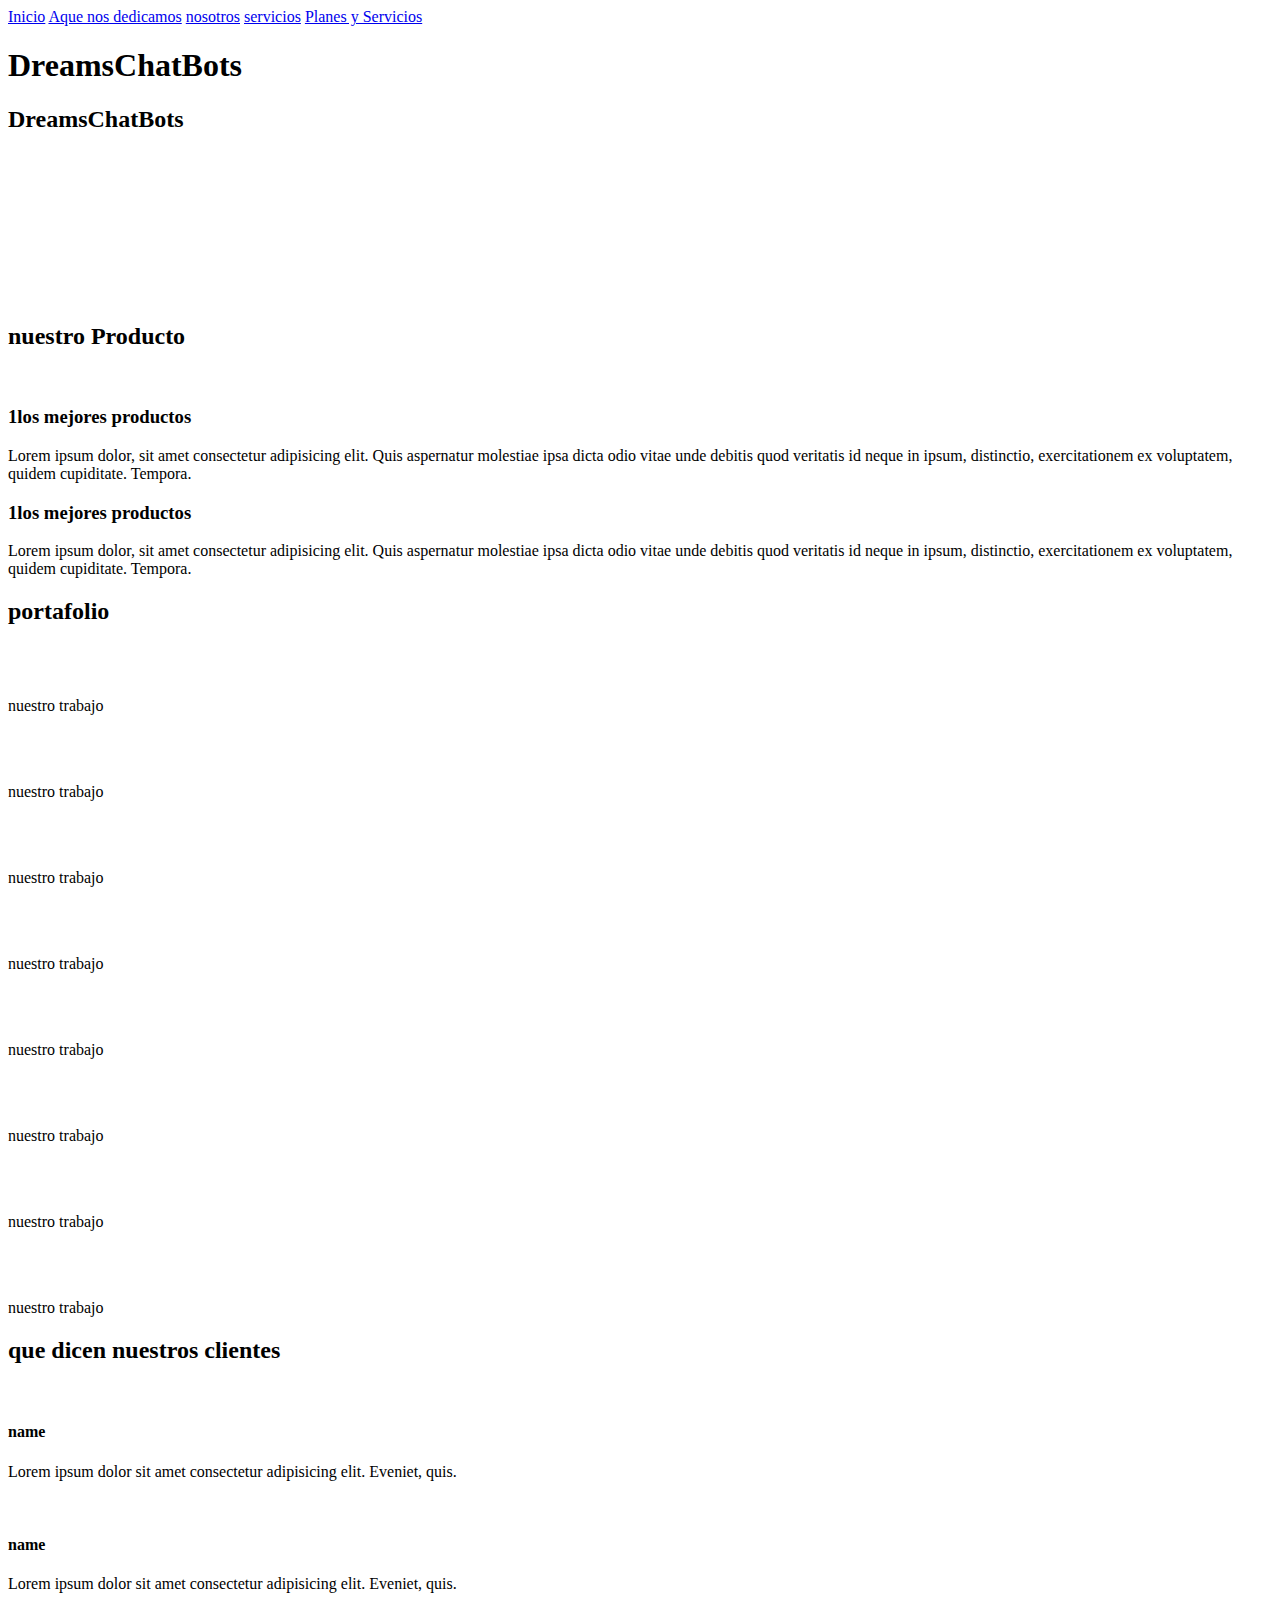
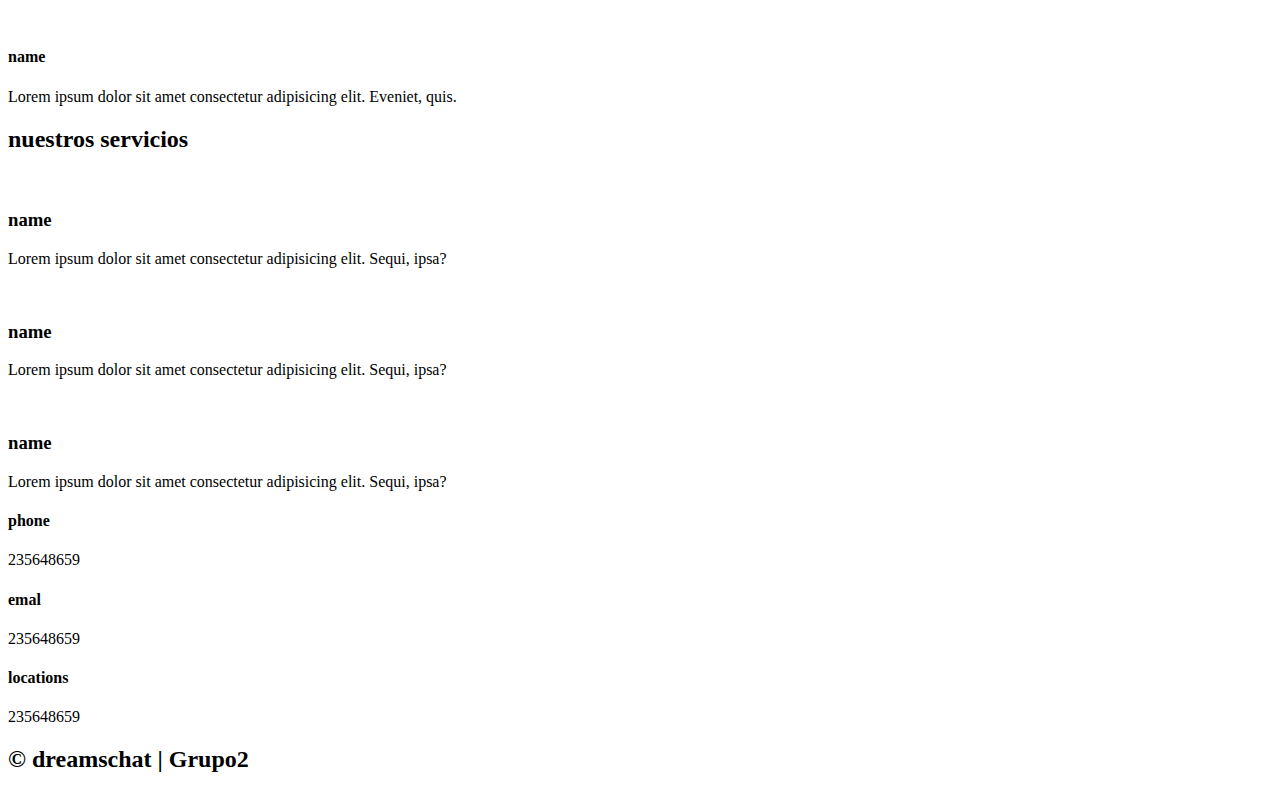
==== index.html @ c27898cf "cambio" ====
<!DOCTYPE html>
<html lang="es">
<head>
    <meta charset="UTF-8">
    <meta name="viewport" content="width=device-width, initial-scale=1.0">
    <title>DreamsChatBots</title>
    <link rel="shortcut icon" href="Imagenes/logo.png" type="image/x-icon">
    <link rel="stylesheet" href="CSS/esp.css">
</head>
<body>
    <header>
        <nav>
            <a href="#">Inicio</a>
            <a href="#">Aque nos dedicamos</a>
            <a href="#">nosotros</a>
            <a href="#">servicios</a>
            <a href="#">Planes y Servicios</a>
        </nav>
        <section class="textos-header">
            <h1>DreamsChatBots</h1>
            <h2>DreamsChatBots</h2>
        </section>
        <div class="wave" style="height: 150px; overflow: hidden;" ><svg viewBox="0 0 500 150" preserveAspectRatio="none" style="height: 100%; width: 100%;"><path d="M0.00,49.98 C149.99,150.00 359.20,-31.25 500.00,49.98 L500.00,150.00 L0.00,150.00 Z" style="stroke: none; fill: #fff;"></path></svg></div>
    </header>
    <main>
        <section class="contenedor sobre-nosotros">
            <h2 class="titulo">nuestro Producto</h2>
            <div class="contenedor-sobre-nosotros">
                <img src="Imagenes/ia logo rosado.jpg" alt="" class="imagen-about-uss">
                <div class="contenido-textox">
                    <h3><span>1</span>los mejores productos</h3>
                    <p>Lorem ipsum dolor, sit amet consectetur adipisicing elit. Quis aspernatur molestiae ipsa dicta odio vitae unde debitis quod veritatis id neque in ipsum, distinctio, exercitationem ex voluptatem, quidem cupiditate. Tempora.</p>
                    <h3><span>1</span>los mejores productos</h3>
                    <p>Lorem ipsum dolor, sit amet consectetur adipisicing elit. Quis aspernatur molestiae ipsa dicta odio vitae unde debitis quod veritatis id neque in ipsum, distinctio, exercitationem ex voluptatem, quidem cupiditate. Tempora.</p>
                </div>
            </div>
        </section>
        <section class="portafolio">
            <div class="contenedor">
                <h2 class="titulo">portafolio</h2>
                <div class="galeria-port">
                    <div class="imagen-port">
                        <img src="Imagenes/ciudad.jpg" alt="">
                        <div class="hover-galeria">
                            <img src="Imagenes/rightarrow.svg" alt="">
                            <p>nuestro trabajo</p>
                        </div>
                    </div>
                    <div class="imagen-port">
                        <img src="Imagenes/ciudad.jpg" alt="">
                        <div class="hover-galeria">
                            <img src="Imagenes/rightarrow.svg" alt="">
                            <p>nuestro trabajo</p>
                        </div>
                    </div>
                    <div class="imagen-port">
                        <img src="Imagenes/ciudad.jpg" alt="">
                        <div class="hover-galeria">
                            <img src="Imagenes/rightarrow.svg" alt="">
                            <p>nuestro trabajo</p>
                        </div>
                    </div>
                    <div class="imagen-port">
                        <img src="Imagenes/ciudad.jpg" alt="">
                        <div class="hover-galeria">
                            <img src="Imagenes/rightarrow.svg" alt="">
                            <p>nuestro trabajo</p>
                        </div>
                    </div>
                    <div class="imagen-port">
                        <img src="Imagenes/ciudad.jpg" alt="">
                        <div class="hover-galeria">
                            <img src="Imagenes/rightarrow.svg" alt="">
                            <p>nuestro trabajo</p>
                        </div>
                    </div>
                    <div class="imagen-port">
                        <img src="Imagenes/ciudad.jpg" alt="">
                        <div class="hover-galeria">
                            <img src="Imagenes/rightarrow.svg" alt="">
                            <p>nuestro trabajo</p>
                        </div>
                    </div>
                    <div class="imagen-port">
                        <img src="Imagenes/ciudad.jpg" alt="">
                        <div class="hover-galeria">
                            <img src="Imagenes/rightarrow.svg" alt="">
                            <p>nuestro trabajo</p>
                        </div>
                    </div>
                    <div class="imagen-port">
                        <img src="Imagenes/ciudad.jpg" alt="">
                        <div class="hover-galeria">
                            <img src="Imagenes/rightarrow.svg" alt="">
                            <p>nuestro trabajo</p>
                        </div>
                    </div>
                </div>
            </div>
        </section>
        <section class="clientes contenedor">
            <h2 class="titulo">que dicen nuestros clientes</h2>
            <div class="cards">
                <div class="card">
                    <img src="Imagenes/circuitos.jpg" alt="">
                    <div class="contenido-texto-card">
                        <h4>name</h4>
                        <p>Lorem ipsum dolor sit amet consectetur adipisicing elit. Eveniet, quis.</p>
                    </div>
                </div>
                <div class="card">
                    <img src="Imagenes/circuitos.jpg" alt="">
                    <div class="contenido-texto-card">
                        <h4>name</h4>
                        <p>Lorem ipsum dolor sit amet consectetur adipisicing elit. Eveniet, quis.</p>
                    </div>
                </div>
                <div class="card">
                    <img src="Imagenes/circuitos.jpg" alt="">
                    <div class="contenido-texto-card">
                        <h4>name</h4>
                        <p>Lorem ipsum dolor sit amet consectetur adipisicing elit. Eveniet, quis.</p>
                    </div>
                </div>
            </div>
        </section>
        <section class="about-servicios">
            <div class="contenedor">
                <h2 class="titulo">nuestros servicios</h2>
                <div class="servicio-cont">
                    <div class="servicio-ind">
                        <img src="Imagenes/codigo-1.jpg" alt="">
                        <h3>name</h3>
                        <p>Lorem ipsum dolor sit amet consectetur adipisicing elit. Sequi, ipsa?</p>
                    </div>
                    <div class="servicio-ind">
                        <img src="Imagenes/codigo-1.jpg" alt="">
                        <h3>name</h3>
                        <p>Lorem ipsum dolor sit amet consectetur adipisicing elit. Sequi, ipsa?</p>
                    </div>
                    <div class="servicio-ind">
                        <img src="Imagenes/codigo-1.jpg" alt="">
                        <h3>name</h3>
                        <p>Lorem ipsum dolor sit amet consectetur adipisicing elit. Sequi, ipsa?</p>
                    </div>
                </div>
            </div>
        </section>
    </main>
    <footer>
        <div class="contenedor-footer">
            <div class="content-foo">
                <h4>phone</h4>
                <p>235648659</p>
            </div>
            <div class="content-foo">
                <h4>emal</h4>
                <p>235648659</p>
            </div>
            <div class="content-foo">
                <h4>locations</h4>
                <p>235648659</p>
            </div>
        </div>
        <h2 class="titulo-final">&copy; dreamschat | Grupo2</h2>
    </footer>
</body>
</html>
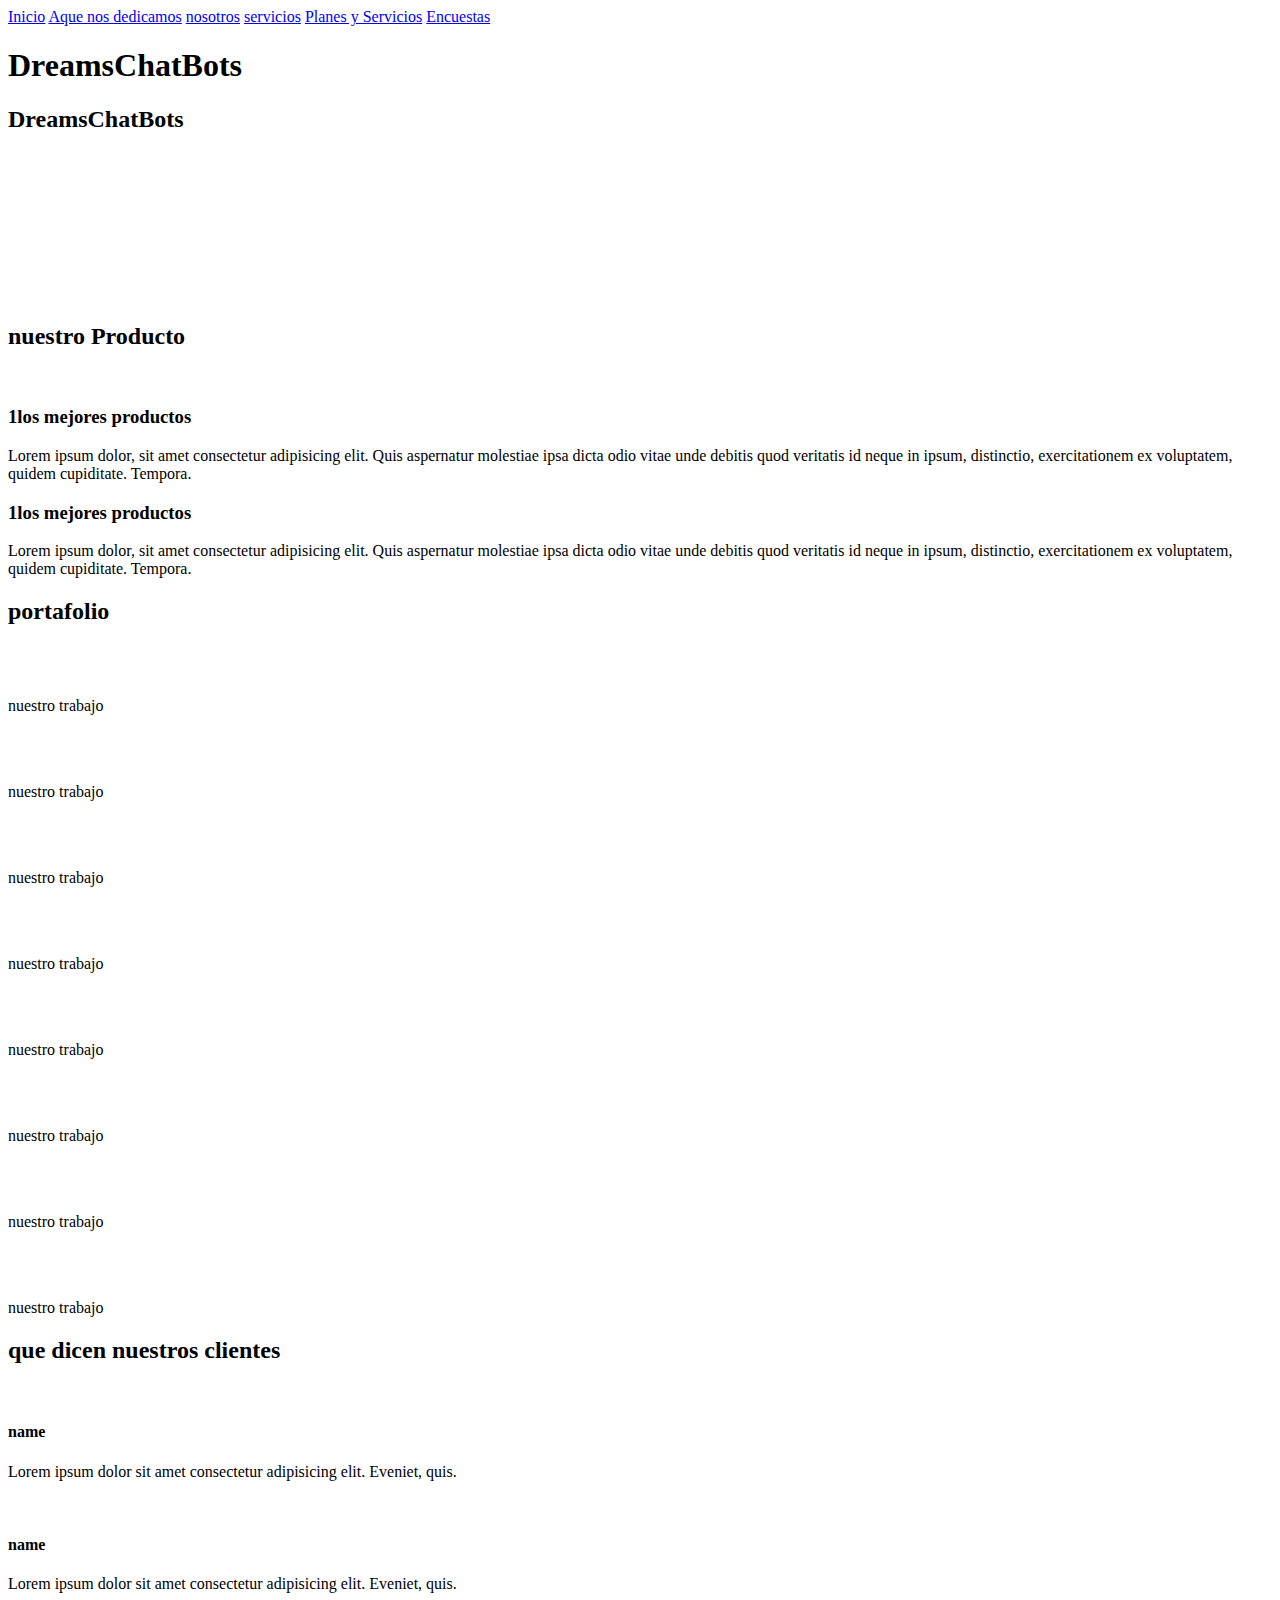
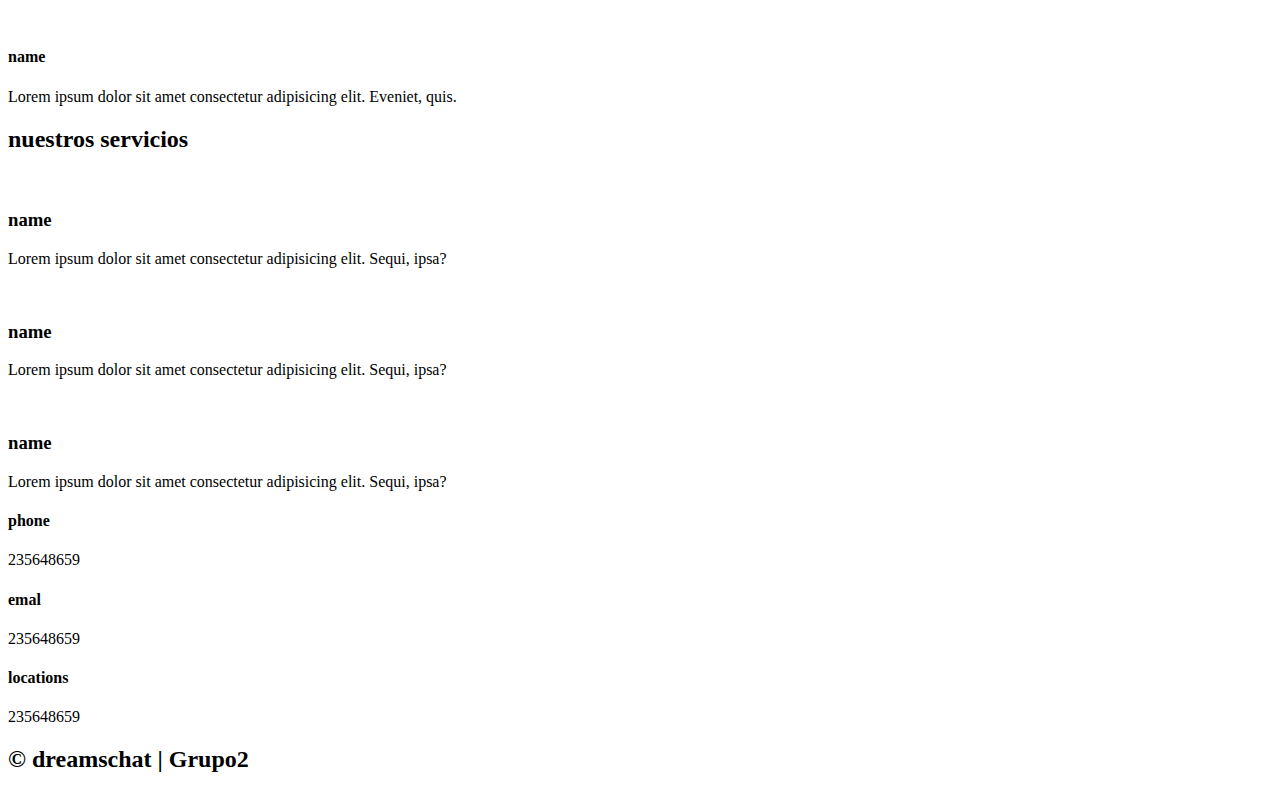
==== commit f0001f83: "Update index.html" ====
--- a/index.html
+++ b/index.html
@@ -15,6 +15,7 @@
             <a href="#">nosotros</a>
             <a href="#">servicios</a>
             <a href="#">Planes y Servicios</a>
+            <a href="https://docs.google.com/forms/d/e/1FAIpQLSfiBgaeDmOCQBDAN5bozKDZ6s_x0yTVHlsAeUZo3yHCsO2S9g/viewform?vc=0&c=0&w=1&flr=0" target="_blank" rel="noopener noreferrer">Encuestas</a>
         </nav>
         <section class="textos-header">
             <h1>DreamsChatBots</h1>
